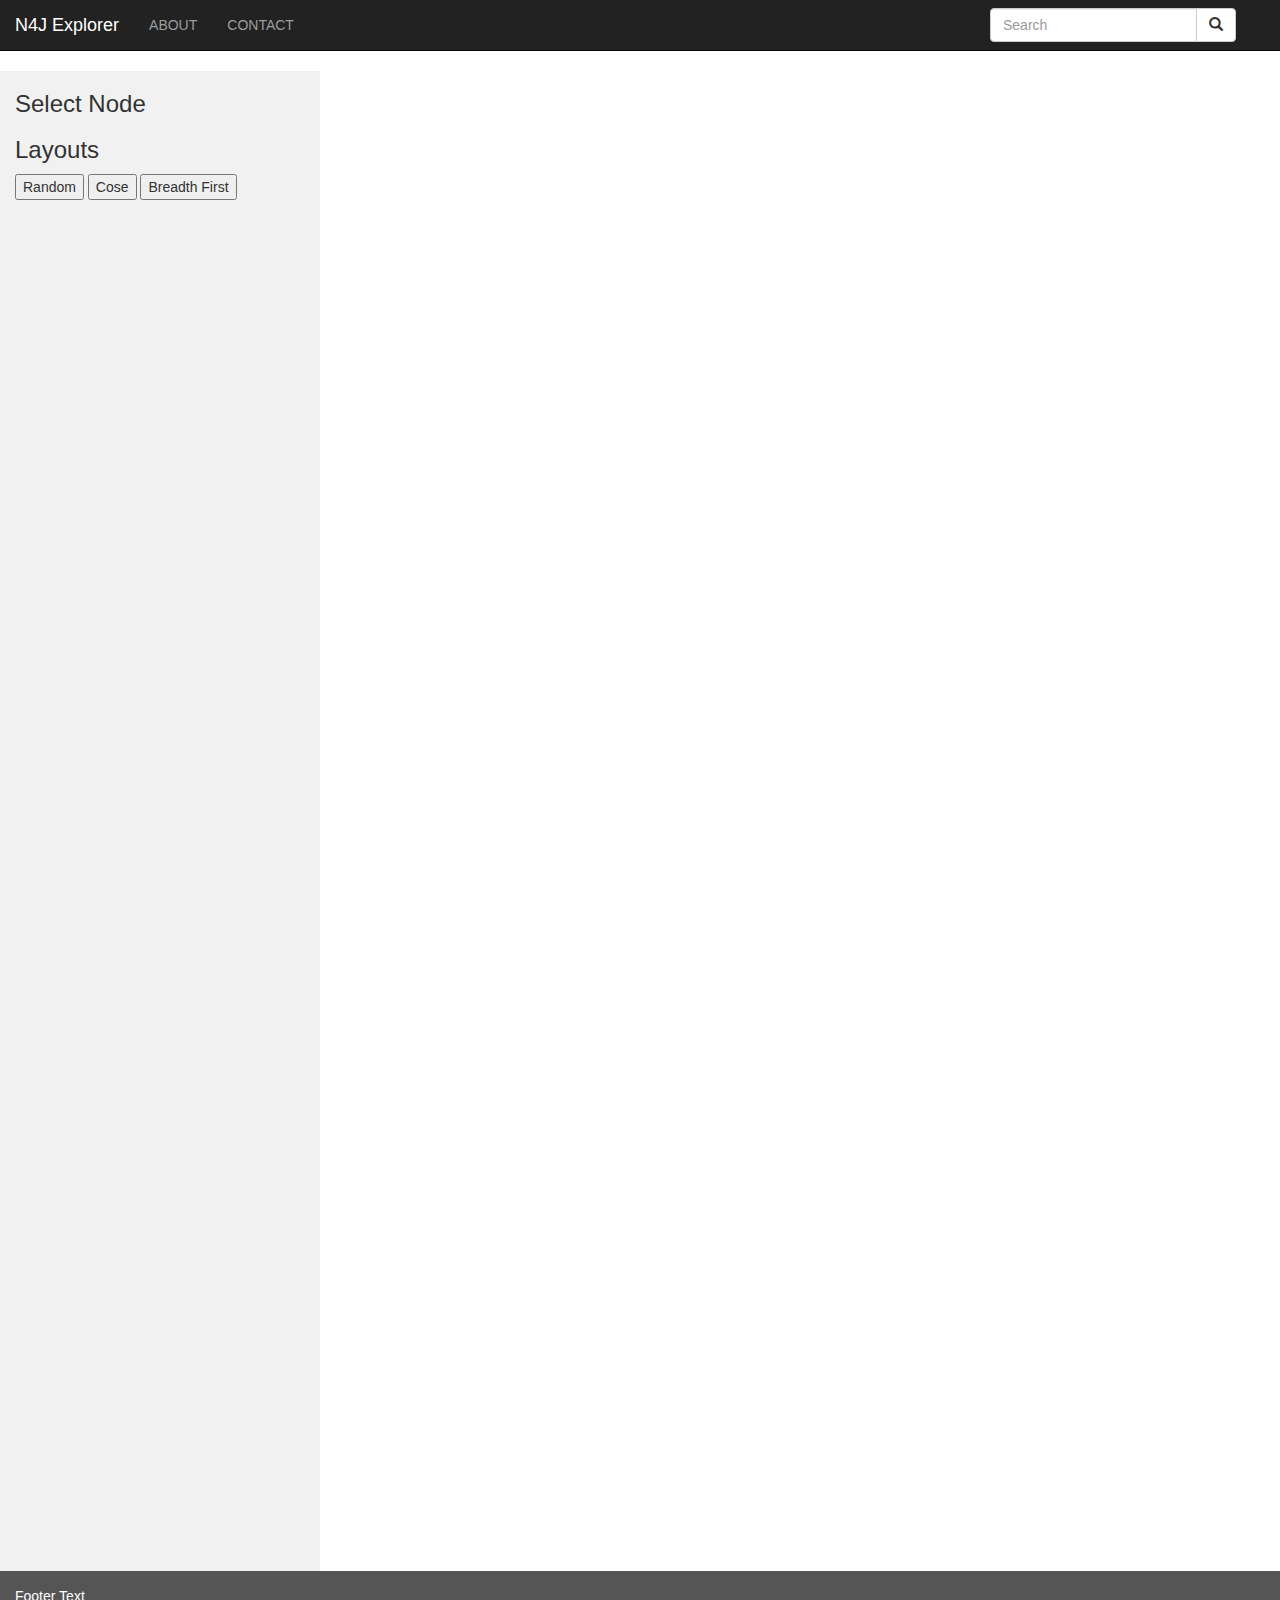
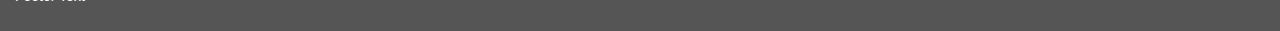
==== index.html @ 5f15a6fe "final merge" ====
<!DOCTYPE html>
<html>
<head>


<title>Graph Explorer</title>
  <meta charset="utf-8">
  <meta name="viewport" content="width=device-width, initial-scale=1">
  <link rel="stylesheet" href="https://maxcdn.bootstrapcdn.com/bootstrap/3.3.7/css/bootstrap.min.css">
  
  <link rel="stylesheet" type="text/css" href="css/main.css">
  <link href="css/cytoscape-context-menus.css" rel="stylesheet" type="text/css" />
  <script src="https://ajax.googleapis.com/ajax/libs/jquery/3.2.1/jquery.min.js"></script>
  <script src="https://maxcdn.bootstrapcdn.com/bootstrap/3.3.7/js/bootstrap.min.js"></script>
  <style>
    /* Set height of the grid so .sidenav can be 100% (adjust if needed) */
    .row.content {height: 1500px}
    
    /* Set gray background color and 100% height */
    .sidenav {
      background-color: #f1f1f1;
      height: 100%;
    }
    
    /* Set black background color, white text and some padding */
    footer {
      background-color: #555;
      color: white;
      padding: 15px;
    }
    
    /* On small screens, set height to 'auto' for sidenav and grid */
    @media screen and (max-width: 767px) {
      .sidenav {
        height: auto;
        padding: 15px;
      }
      .row.content {height: auto;} 
    }
  </style>


</head>
<body>



<script src="js/jquery-3.2.1.js"></script>
<script src="js/cytoscape.js"></script>
<script src="js/main.js"></script>
<script src="js/search.js"></script>
<script src="js/cytoscape-cxtmenu.js"></script>


<div class="navbar navbar-inverse navbar-static-top" role="navigation">

    <div class="navbar-header">
        <button type="button" class="navbar-toggle" data-toggle="collapse" data-target=".navbar-ex1-collapse">
        <span class="sr-only">Toggle navigation</span>
        <span class="icon-bar"></span>
        <span class="icon-bar"></span>
        <span class="icon-bar"></span>
        </button>
        <a class="navbar-brand" rel="home" title="Neo4j search helper">N4J Explorer</a>
    </div>

    <div class="collapse navbar-collapse navbar-ex1-collapse">

        <ul class="nav navbar-nav">
            <li><a>ABOUT</a></li>
            <li><a>CONTACT</a></li>
        </ul>

        <div class="col-sm-3 pull-right">
        <form class="navbar-form" role="search">
        <div class="input-group">
            <input id="freeTS" type="text" class="form-control" placeholder="Search" name="srch-term" id="srch-term">
            <div class="input-group-btn">
                <button class="btn btn-default" type="button" onclick="search()">
                  <span class="glyphicon glyphicon-search"></span>
                </button>
            </div>
        </div>
        </form>
        </div>

    </div>
</div>
<div class="container-fluid">
  <div class="row content">
    <div class="col-sm-3 sidenav">
      <div id="relBadges" class="buttons">
        <h3>Select Node</h3>
        <div id="selectNode" ></div>
      </div>
		<div id="layout" class="buttons">
			<h3>Layouts</h3>
			<button type="button" id="b1">Random</button>
			<button type="button" id="b2">Cose</button>
			<button type="button" id="b3">Breadth First</button>
			<!-- <button type="button">Spread</button>
			<button type="button">Cose-Bilkent</button> -->
		</div>
      <div class="input-group">
        
      </div>
    </div>
    <div class="col-sm-9">
    	<div id="cy"></div>
    </div>
    
  </div>
</div>

<footer class="container-fluid">
  <p>Footer Text</p>
</footer>

</body>

</html>
---- css/main.css ----
@CHARSET "UTF-8";
#cy {
  width: 1000px;
  height: 1000px;
  display: block;
}
---- css/cytoscape-context-menus.css ----
.cy-context-menus-cxt-menu {
    display:none;
    z-index:1000;
    position:absolute;
    border:1px solid #A0A0A0;
    padding: 0;
    margin: 0;
    width:auto;
}

.cy-context-menus-cxt-menuitem {
    display:block;
    z-index:1000;
    width: 100%;
    padding: 3px 20px;
    position:relative;
    margin:0;
    background-color:#f8f8f8;
    font-weight:normal;
    font-size: 12px;
    white-space:nowrap;
    border: 0;
    text-align: left;
}

.cy-context-menus-cxt-menuitem:enabled {
    color: #000000;
}

.cy-context-menus-ctx-operation:focus {
  outline: none;
}

.cy-context-menus-cxt-menuitem:hover {
    color: #ffffff;
    text-decoration: none;
    background-color: #0B9BCD;
    background-image: none;
    cursor: pointer;
}

.cy-context-menus-cxt-menuitem[content]:before {
    content:attr(content);
}

.cy-context-menus-divider {
  border-bottom:1px solid #A0A0A0;
}
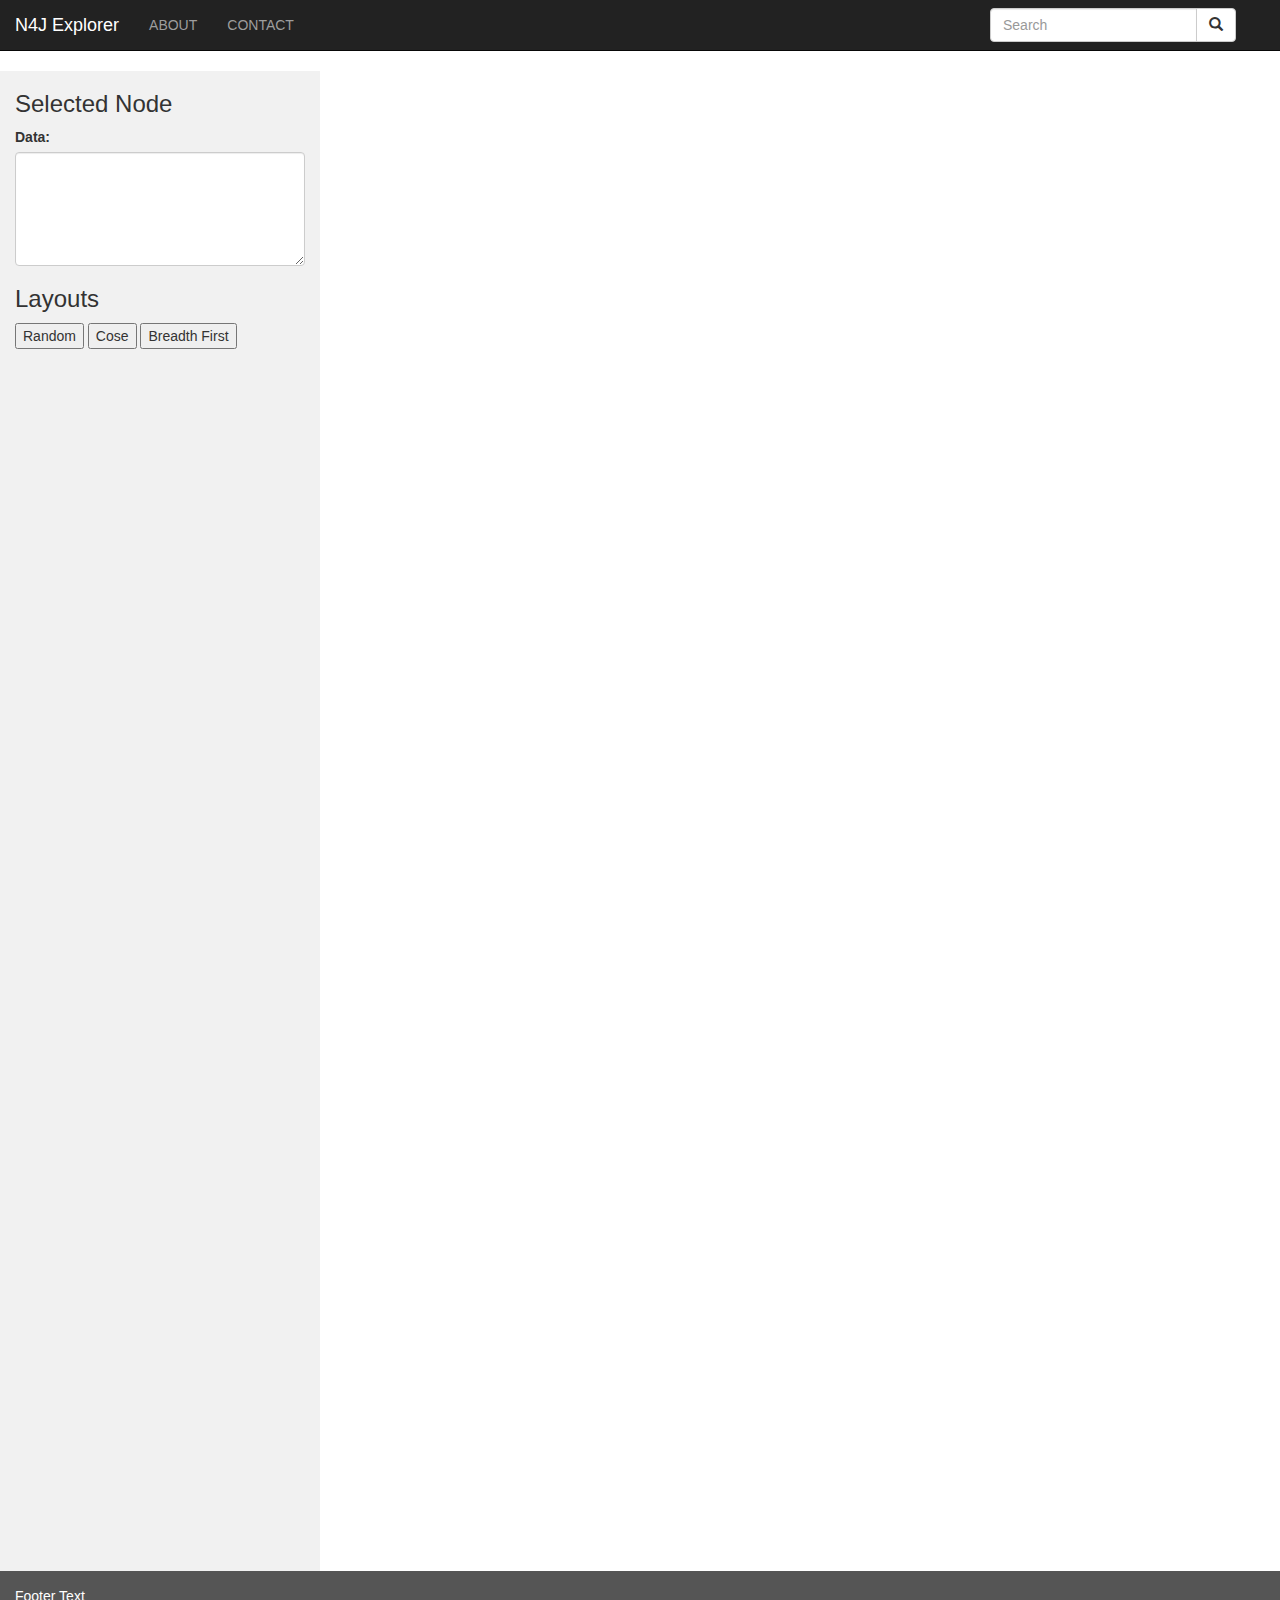
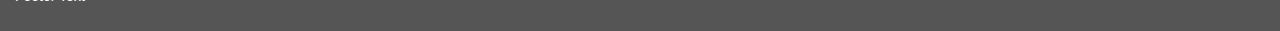
==== commit e2e8e080: "Selected node" ====
--- a/index.html
+++ b/index.html
@@ -90,8 +90,14 @@
   <div class="row content">
     <div class="col-sm-3 sidenav">
       <div id="relBadges" class="buttons">
-        <h3>Select Node</h3>
-        <div id="selectNode" ></div>
+        <h3>Selected Node</h3>
+          <!--<div id="dataSel"></div>-->
+        <form>
+          <div class="form-group">
+              <label for="selData">Data:</label>
+              <textarea class="form-control" rows="5" id="selData"></textarea>
+          </div>
+        </form>
       </div>
 		<div id="layout" class="buttons">
 			<h3>Layouts</h3>
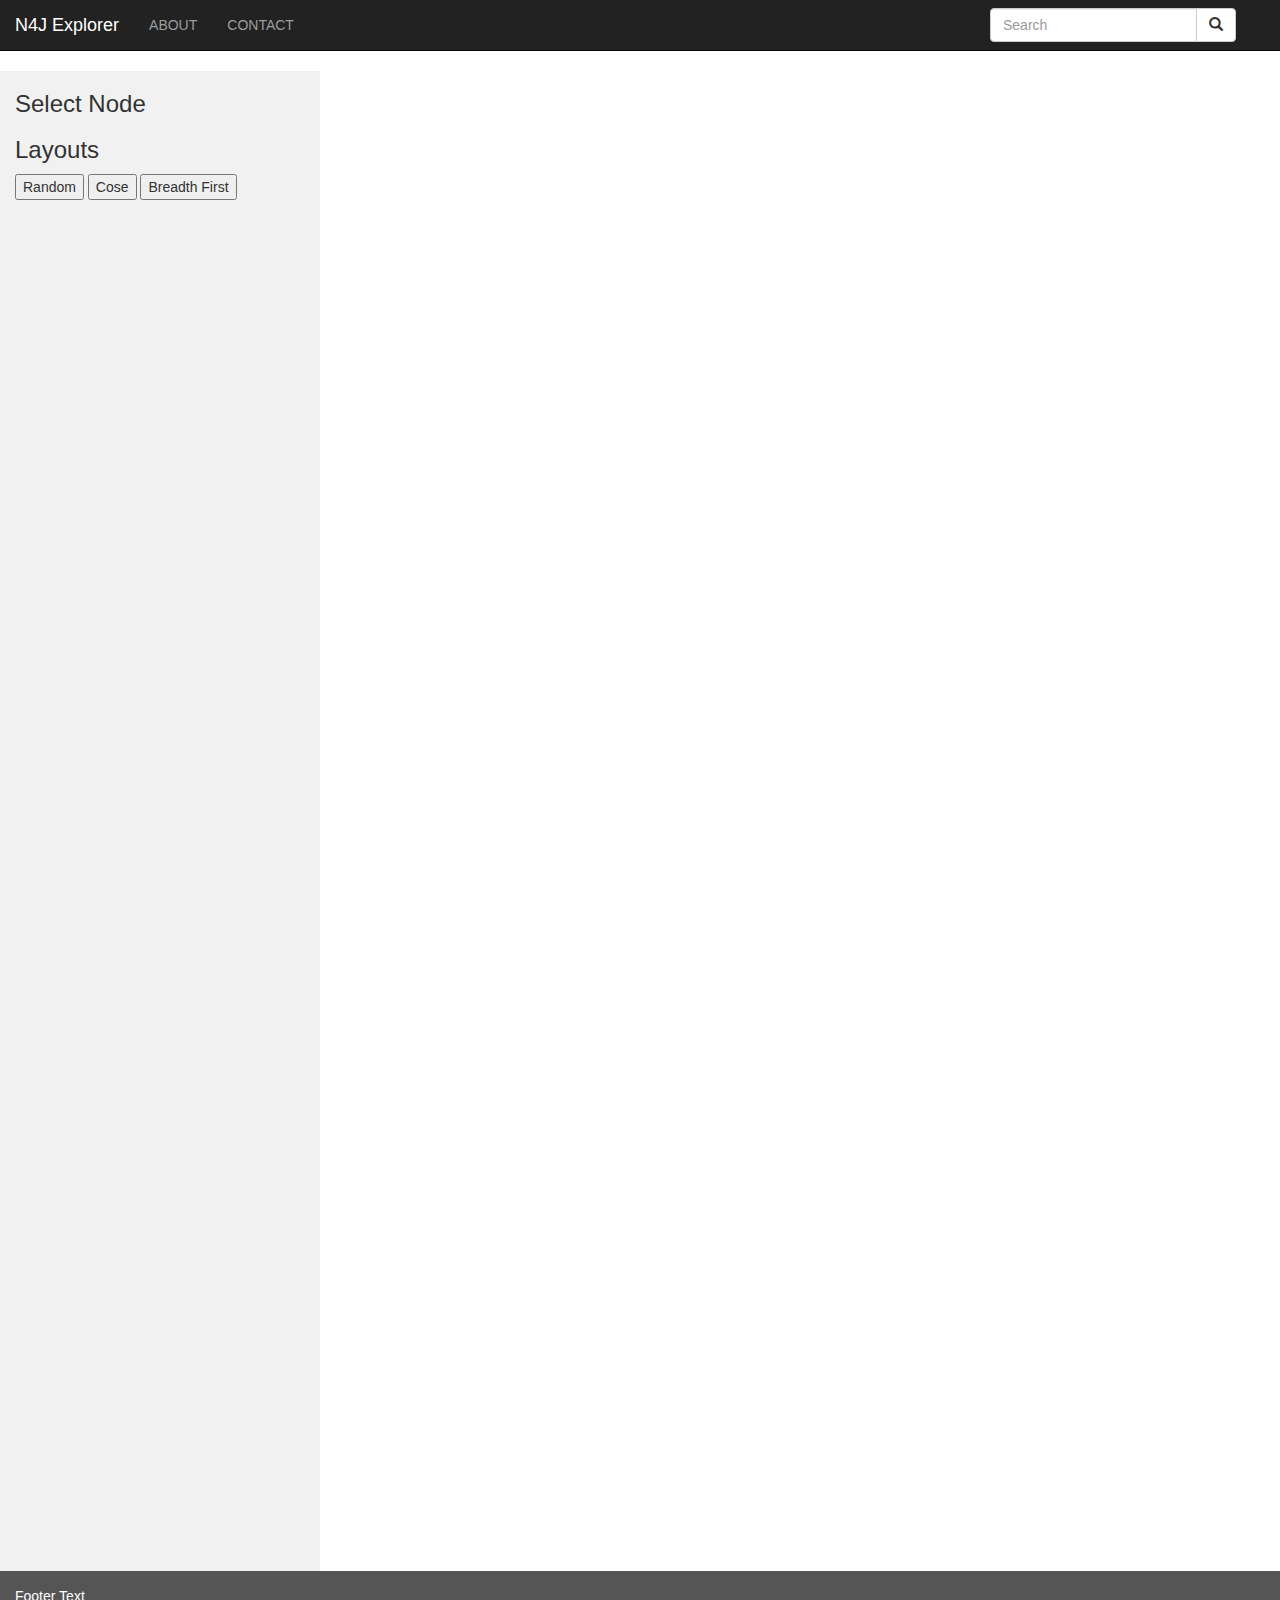
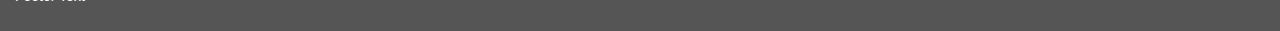
==== commit 343b24c3: "Merge pull request #3 from udarajag/development" ====
--- a/index.html
+++ b/index.html
@@ -90,14 +90,8 @@
   <div class="row content">
     <div class="col-sm-3 sidenav">
       <div id="relBadges" class="buttons">
-        <h3>Selected Node</h3>
-          <!--<div id="dataSel"></div>-->
-        <form>
-          <div class="form-group">
-              <label for="selData">Data:</label>
-              <textarea class="form-control" rows="5" id="selData"></textarea>
-          </div>
-        </form>
+        <h3>Select Node</h3>
+        <div id="selectNode" ></div>
       </div>
 		<div id="layout" class="buttons">
 			<h3>Layouts</h3>
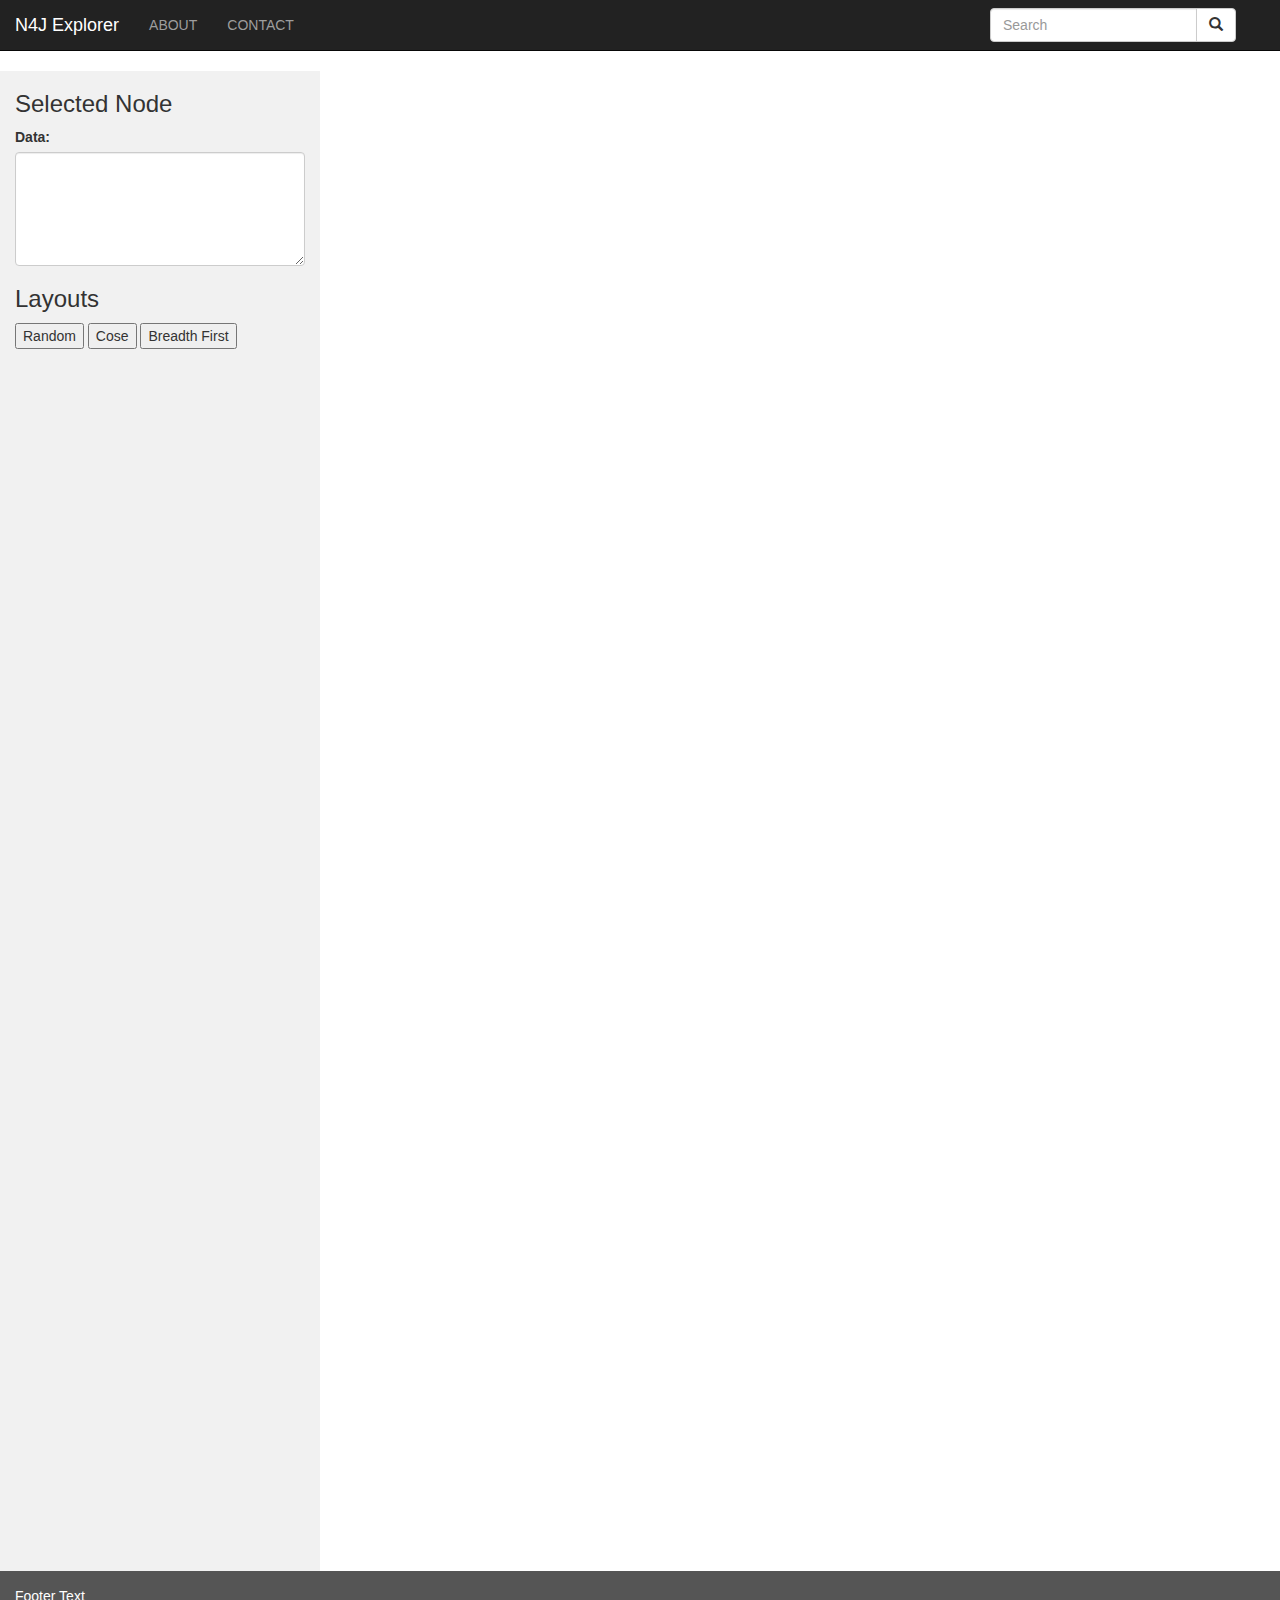
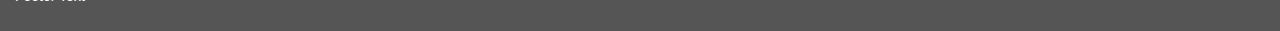
==== commit 2e15836c: "Diff from my brnach" ====
--- a/index.html
+++ b/index.html
@@ -90,8 +90,14 @@
   <div class="row content">
     <div class="col-sm-3 sidenav">
       <div id="relBadges" class="buttons">
-        <h3>Select Node</h3>
-        <div id="selectNode" ></div>
+        <h3>Selected Node</h3>
+          <!--<div id="dataSel"></div>-->
+        <form>
+          <div class="form-group">
+              <label for="selData">Data:</label>
+              <textarea class="form-control" rows="5" id="selData"></textarea>
+          </div>
+        </form>
       </div>
 		<div id="layout" class="buttons">
 			<h3>Layouts</h3>
@@ -102,7 +108,8 @@
 			<button type="button">Cose-Bilkent</button> -->
 		</div>
       <div class="input-group">
-        
+
+            
       </div>
     </div>
     <div class="col-sm-9">
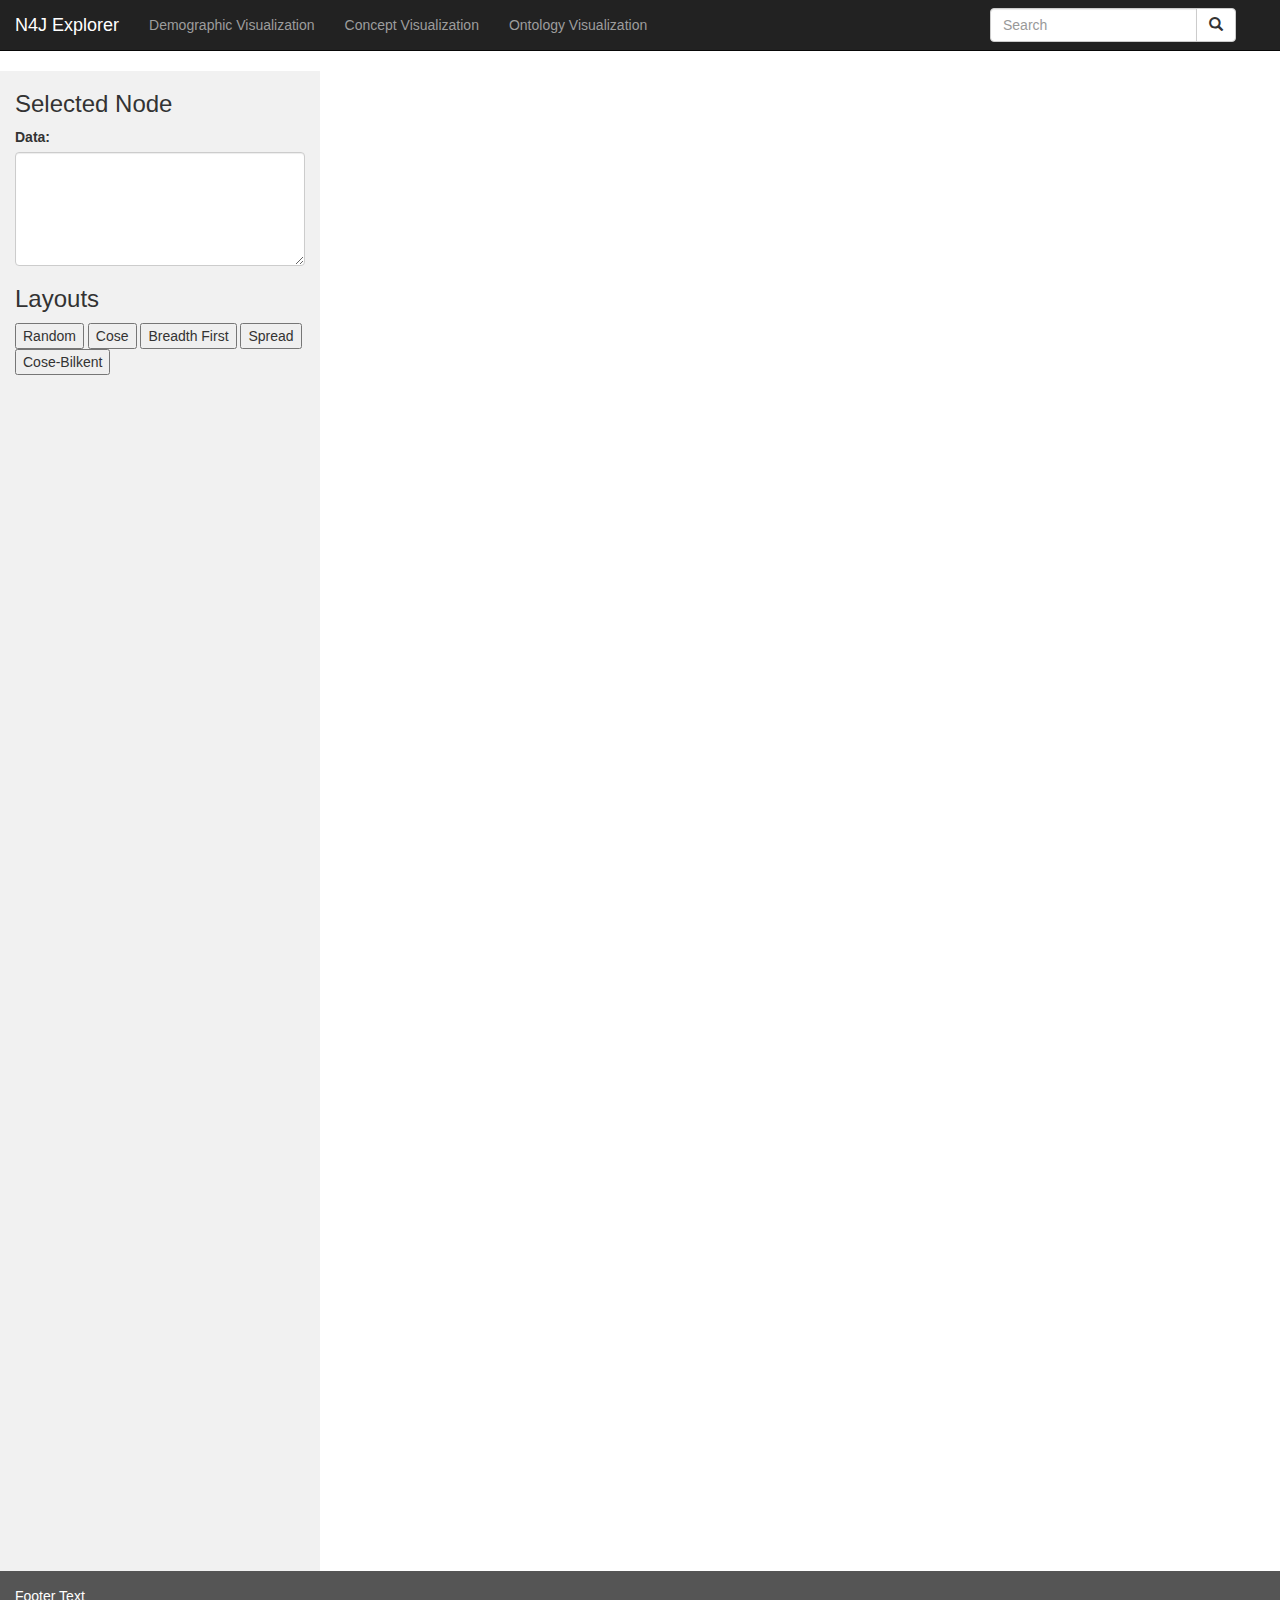
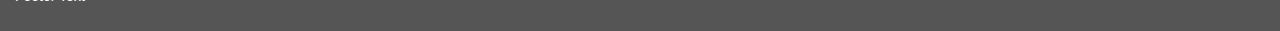
==== commit 68353edf: "changes to add tooltip" ====
--- a/index.html
+++ b/index.html
@@ -50,6 +50,7 @@
 <script src="js/main.js"></script>
 <script src="js/search.js"></script>
 <script src="js/cytoscape-cxtmenu.js"></script>
+<script src="js/cytoscape-qtip.js"></script>
 
 
 <div class="navbar navbar-inverse navbar-static-top" role="navigation">
@@ -67,8 +68,9 @@
     <div class="collapse navbar-collapse navbar-ex1-collapse">
 
         <ul class="nav navbar-nav">
-            <li><a>ABOUT</a></li>
-            <li><a>CONTACT</a></li>
+            <li><a href="html/conceptView.html">Demographic Visualization</a></li>
+            <li><a href="html/demoView.html">Concept Visualization</a></li>
+            <li><a href="html/ontologyView.html">Ontology Visualization</a></li>
         </ul>
 
         <div class="col-sm-3 pull-right">
@@ -86,12 +88,15 @@
 
     </div>
 </div>
+
+
+
 <div class="container-fluid">
   <div class="row content">
     <div class="col-sm-3 sidenav">
       <div id="relBadges" class="buttons">
         <h3>Selected Node</h3>
-          <!--<div id="dataSel"></div>-->
+          <div id="dataSel"></div>
         <form>
           <div class="form-group">
               <label for="selData">Data:</label>
@@ -104,18 +109,18 @@
 			<button type="button" id="b1">Random</button>
 			<button type="button" id="b2">Cose</button>
 			<button type="button" id="b3">Breadth First</button>
-			<!-- <button type="button">Spread</button>
-			<button type="button">Cose-Bilkent</button> -->
+			<button type="button">Spread</button>
+			<button type="button">Cose-Bilkent</button>
 		</div>
       <div class="input-group">
 
-            
+
       </div>
     </div>
     <div class="col-sm-9">
     	<div id="cy"></div>
     </div>
-    
+
   </div>
 </div>
 
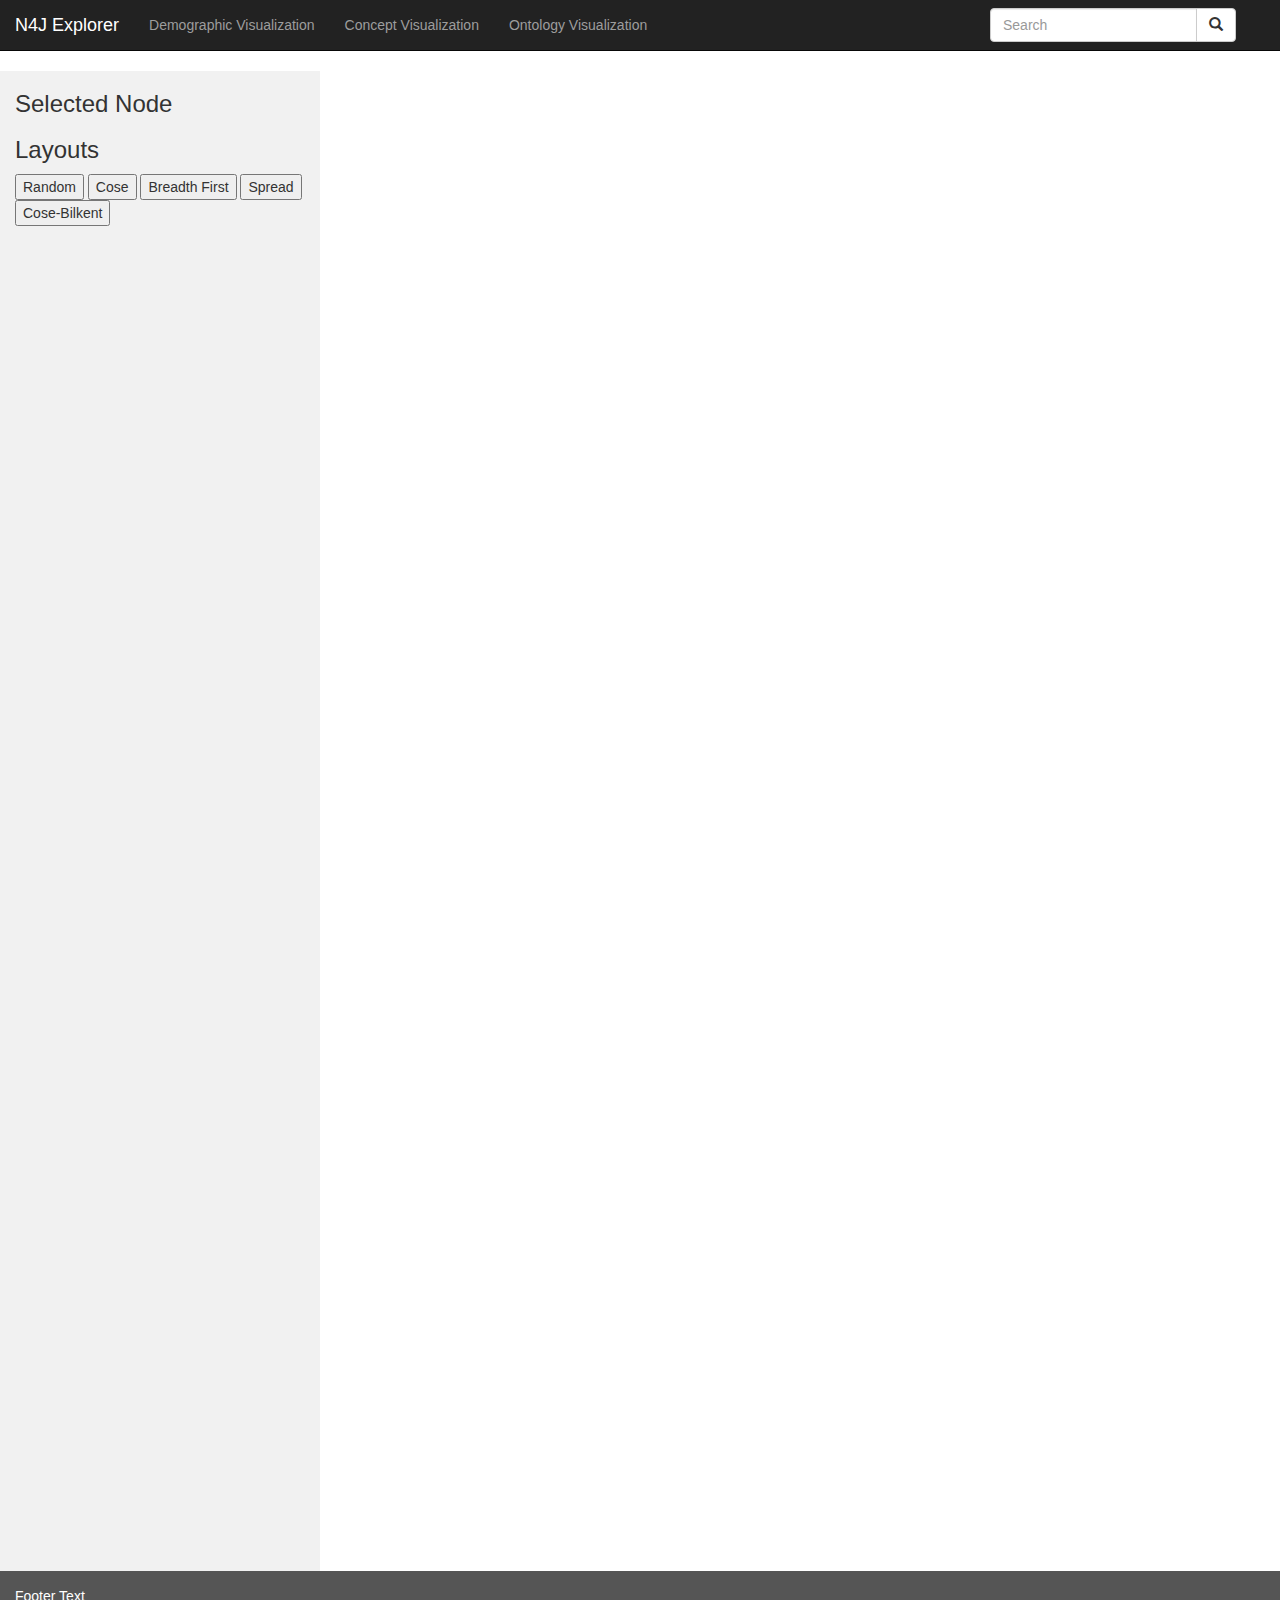
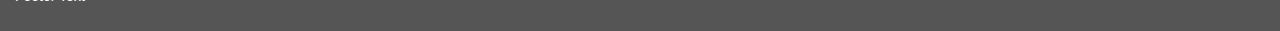
==== commit 65da7f2a: "Fixed styles" ====
--- a/index.html
+++ b/index.html
@@ -68,8 +68,8 @@
     <div class="collapse navbar-collapse navbar-ex1-collapse">
 
         <ul class="nav navbar-nav">
-            <li><a href="html/conceptView.html">Demographic Visualization</a></li>
-            <li><a href="html/demoView.html">Concept Visualization</a></li>
+            <li><a href="index.html">Demographic Visualization</a></li>
+            <li><a href="html/conceptView.html">Concept Visualization</a></li>
             <li><a href="html/ontologyView.html">Ontology Visualization</a></li>
         </ul>
 
@@ -99,18 +99,21 @@
           <div id="dataSel"></div>
         <form>
           <div class="form-group">
-              <label for="selData">Data:</label>
-              <textarea class="form-control" rows="5" id="selData"></textarea>
+              <!-- <label for="selData">Data:</label> -->
+              <div id="selNodeDes">
+              
+              </div>
+              <!-- <textarea class="form-control" rows="5" id="selData"></textarea> -->
           </div>
         </form>
       </div>
 		<div id="layout" class="buttons">
 			<h3>Layouts</h3>
-			<button type="button" id="b1">Random</button>
-			<button type="button" id="b2">Cose</button>
-			<button type="button" id="b3">Breadth First</button>
-			<button type="button">Spread</button>
-			<button type="button">Cose-Bilkent</button>
+			<button id='layoutBtn_random' type="button">Random</button>
+			<button id='layoutBtn_cose' type="button">Cose</button>
+			<button id='layoutBtn_breadthfirst' type="button">Breadth First</button>
+			<button id='layoutBtn_spread' type="button">Spread</button>
+			<button id='layoutBtn_cose-bilkent' type="button">Cose-Bilkent</button>
 		</div>
       <div class="input-group">
 
--- a/css/main.css
+++ b/css/main.css
@@ -3,4 +3,16 @@
   width: 1000px;
   height: 1000px;
   display: block;
+}
+
+#selNodeDes{
+	padding: 5px 0px 5px 10px,
+}
+
+.nodeDescLabel1{
+	width: 100px;
+	float: left
+}
+.nodeDescLabel2{
+	float: left
 }